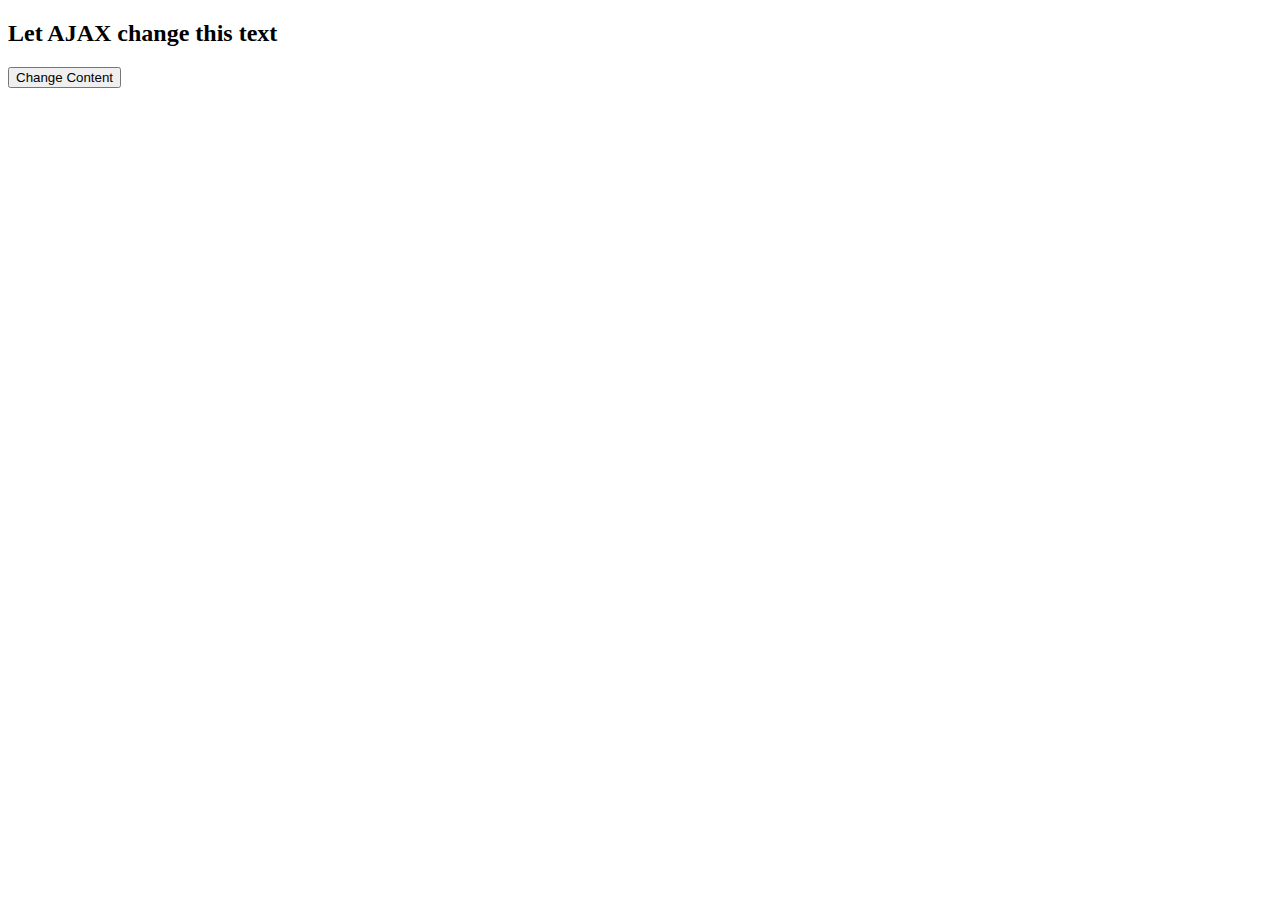
==== ajax.html @ d8594be4 "Apartment Commit" ====
<!DOCTYPE html>
<html>
<head>
<script>
function loadXMLDoc()
{
var xmlhttp;
if (window.XMLHttpRequest)
  {// code for IE7+, Firefox, Chrome, Opera, Safari
  xmlhttp=new XMLHttpRequest();
  }
else
  {// code for IE6, IE5
  xmlhttp=new ActiveXObject("Microsoft.XMLHTTP");
  }
xmlhttp.onreadystatechange=function()
  {
  if (xmlhttp.readyState==4 && xmlhttp.status==200)
    {
    document.getElementById("myDiv").innerHTML=xmlhttp.responseText;
    }
  }
xmlhttp.open("GET","ajax_info.txt",true);
xmlhttp.send();
}
</script>
</head>
<body>

<div id="myDiv"><h2>Let AJAX change this text</h2></div>
<button type="button" onclick="loadXMLDoc()">Change Content</button>

</body>
</html>
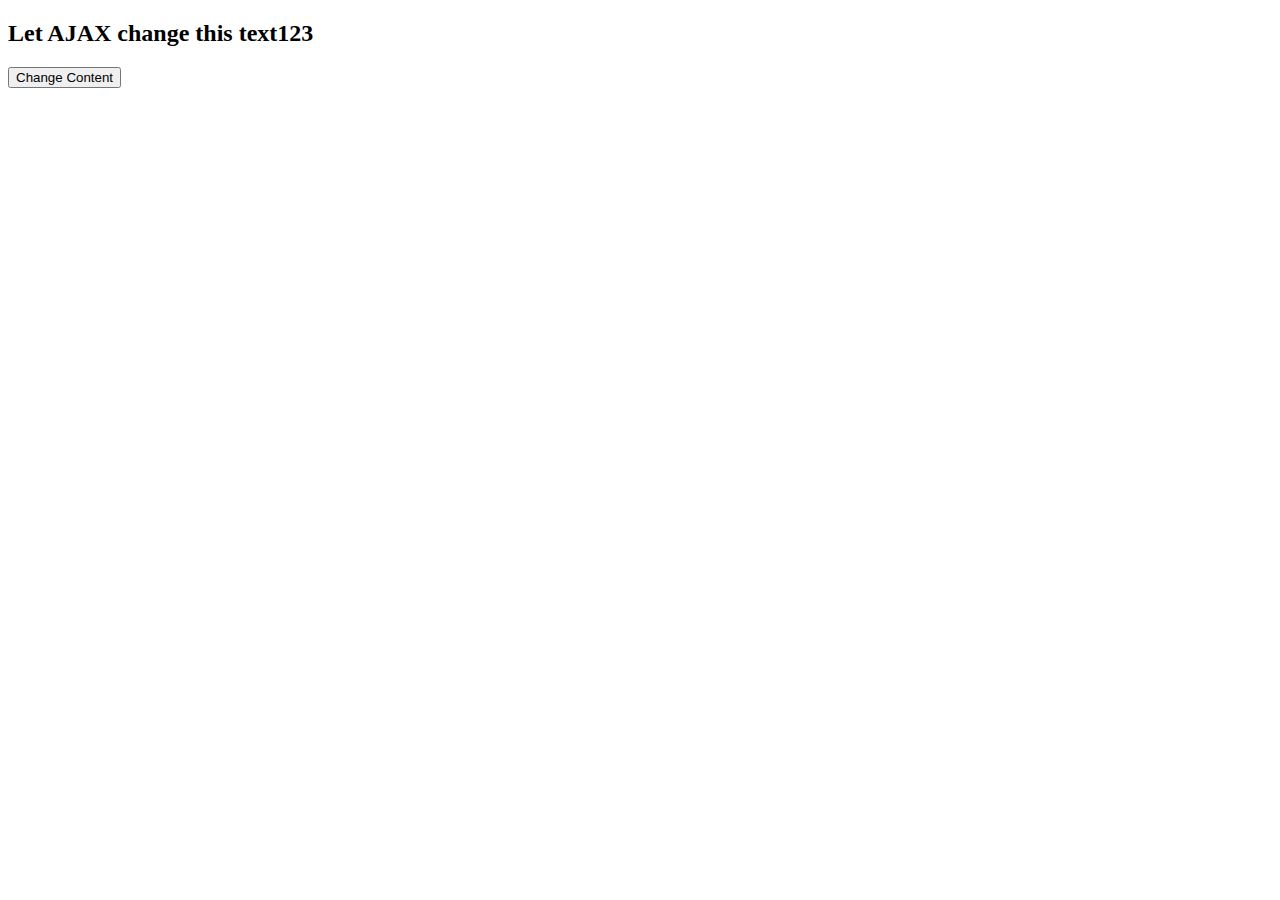
==== commit 1982590c: "Update ajax.html" ====
--- a/ajax.html
+++ b/ajax.html
@@ -27,8 +27,8 @@
 </head>
 <body>
 
-<div id="myDiv"><h2>Let AJAX change this text</h2></div>
+<div id="myDiv"><h2>Let AJAX change this text123</h2></div>
 <button type="button" onclick="loadXMLDoc()">Change Content</button>
 
 </body>
-</html>+</html>
